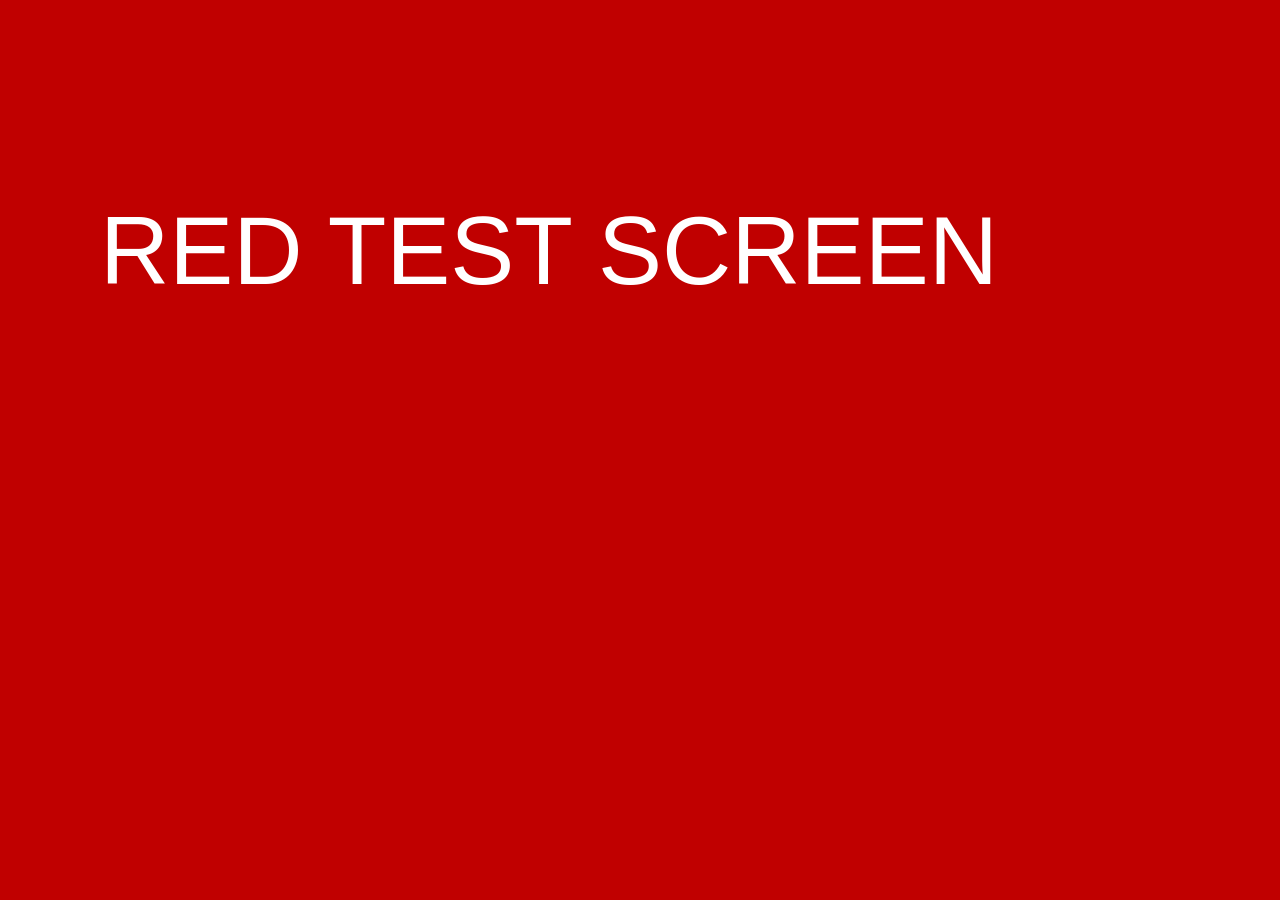
==== tizen/app/index.html @ 33657f79 "Add Tizen kiosk app source for black-screen diagnosis" ====
<!DOCTYPE html>
<html><head><meta charset="utf-8"><title>Morning Board</title></head>
<body style="margin:0;background:#C00000;color:#FFFFFF;font-size:96px;font-family:sans-serif">
<p style="padding:100px">RED TEST SCREEN</p>
</body></html>
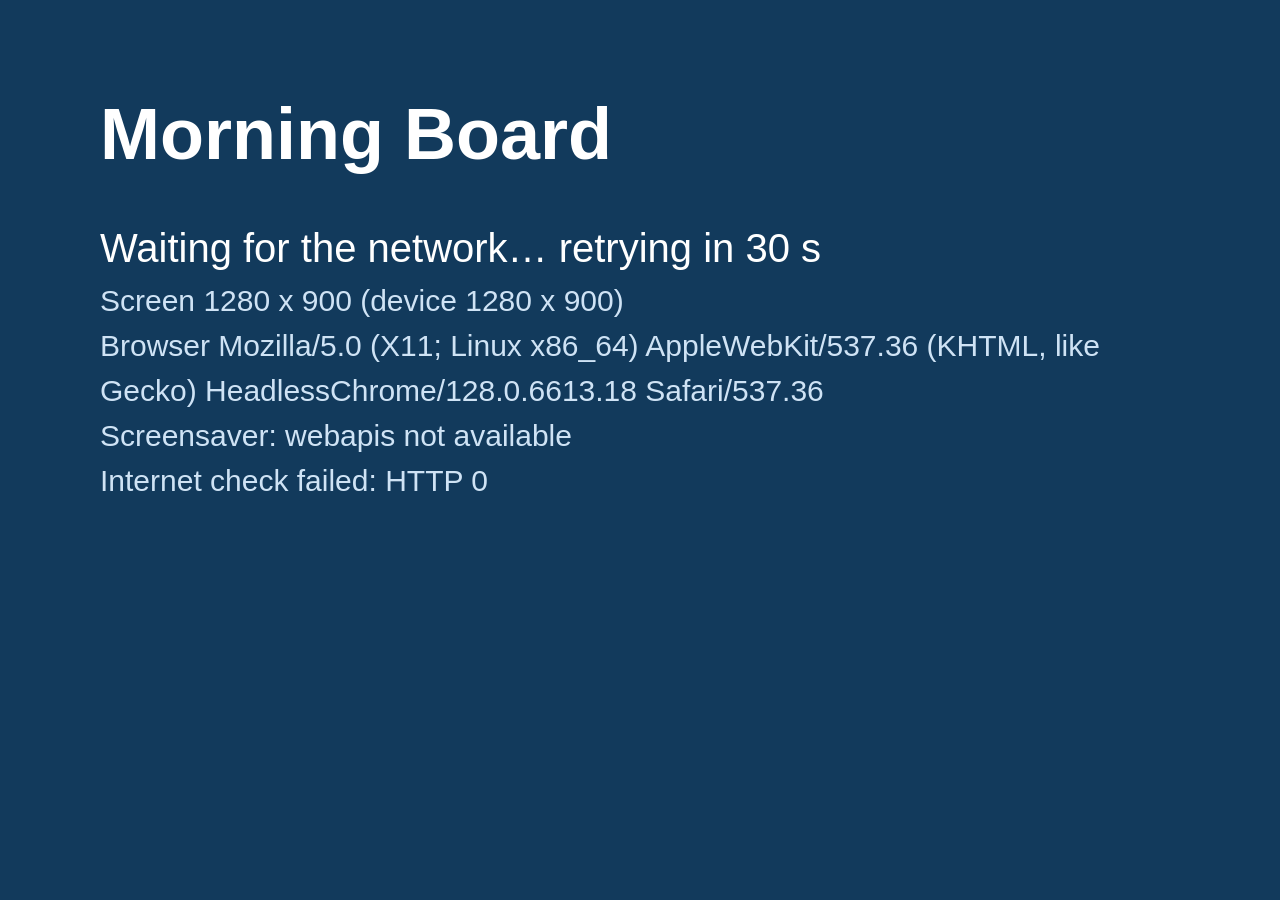
==== commit bece2911: "Tizen: top-level hand-off app shell, hello-red test app, black-screen debug steps Co-authored-by: gi" ====
--- a/tizen/app/index.html
+++ b/tizen/app/index.html
@@ -1,5 +1,126 @@
 <!DOCTYPE html>
-<html><head><meta charset="utf-8"><title>Morning Board</title></head>
-<body style="margin:0;background:#C00000;color:#FFFFFF;font-size:96px;font-family:sans-serif">
-<p style="padding:100px">RED TEST SCREEN</p>
-</body></html>
+<html>
+<head>
+<meta charset="utf-8">
+<title>Morning Board</title>
+<style>
+html,body{margin:0;width:100%;height:100%;background:#123a5c;color:#ffffff;font-family:sans-serif;overflow:hidden}
+#box{padding:80px 100px;font-size:40px;line-height:1.5}
+#title{font-size:72px;font-weight:bold;margin-bottom:30px}
+#log{font-size:30px;color:#cfe3f5;white-space:pre-wrap}
+</style>
+<!-- Samsung's TV API script; it is optional here and harmless if missing. -->
+<script src="$WEBAPIS/webapis/webapis.js"></script>
+</head>
+<body>
+<div id="box">
+  <div id="title">Morning Board</div>
+  <div id="status">Starting&hellip;</div>
+  <div id="log"></div>
+</div>
+<script>
+(function () {
+  var DASHBOARD = 'https://gildernew-max.github.io/frame-bfb9d71787/';
+  var CHECK_URL = DASHBOARD + 'data.json';
+  var HANDOFF_DELAY_MS = 3000;
+  var RETRY_MS = 30000;
+
+  var statusEl = document.getElementById('status');
+  var logEl = document.getElementById('log');
+  var leaving = false;
+
+  function log(msg) {
+    logEl.appendChild(document.createTextNode(msg + '\n'));
+  }
+  function setStatus(msg) {
+    statusEl.innerHTML = '';
+    statusEl.appendChild(document.createTextNode(msg));
+  }
+
+  window.onerror = function (msg, src, line) {
+    log('JS error: ' + msg + ' (' + (src || '?') + ':' + (line || '?') + ')');
+  };
+
+  log('Screen ' + window.innerWidth + ' x ' + window.innerHeight +
+      ' (device ' + screen.width + ' x ' + screen.height + ')');
+  log('Browser ' + navigator.userAgent);
+
+  try {
+    if (window.webapis && webapis.appcommon && webapis.appcommon.setScreenSaver) {
+      webapis.appcommon.setScreenSaver(webapis.appcommon.AppCommonScreenSaverState.SCREEN_SAVER_OFF);
+      log('Screensaver: off');
+    } else {
+      log('Screensaver: webapis not available');
+    }
+  } catch (e) {
+    log('Screensaver: ' + e.message);
+  }
+
+  try {
+    if (window.tizen && tizen.tvinputdevice) {
+      var keys = ['MediaPlayPause', 'MediaPlay'];
+      for (var i = 0; i < keys.length; i++) {
+        try { tizen.tvinputdevice.registerKey(keys[i]); } catch (e1) {}
+      }
+    }
+  } catch (e2) {}
+
+  document.addEventListener('keydown', function (ev) {
+    var k = ev.keyCode;
+    if (k === 10009) {
+      ev.preventDefault();
+    } else if (k === 13 || k === 415 || k === 10252) {
+      goToDashboard();
+    }
+  });
+
+  function goToDashboard() {
+    if (leaving) { return; }
+    leaving = true;
+    setStatus('Opening dashboard\u2026');
+    window.location.replace(DASHBOARD + '?t=' + new Date().getTime());
+  }
+
+  function checkNetwork() {
+    setStatus('Checking internet\u2026');
+    var done = false;
+    var xhr = new XMLHttpRequest();
+    var timer = setTimeout(function () {
+      if (done) { return; }
+      done = true;
+      try { xhr.abort(); } catch (e) {}
+      waitAndRetry('timed out');
+    }, 15000);
+    xhr.onreadystatechange = function () {
+      if (xhr.readyState !== 4 || done) { return; }
+      done = true;
+      clearTimeout(timer);
+      if (xhr.status >= 200 && xhr.status < 400) {
+        log('Internet check: OK (' + xhr.status + ')');
+        setStatus('Opening dashboard in ' + (HANDOFF_DELAY_MS / 1000) + ' s (press Enter to go now)');
+        setTimeout(goToDashboard, HANDOFF_DELAY_MS);
+      } else {
+        waitAndRetry('HTTP ' + xhr.status);
+      }
+    };
+    try {
+      xhr.open('GET', CHECK_URL + '?t=' + new Date().getTime(), true);
+      xhr.send();
+    } catch (e) {
+      done = true;
+      clearTimeout(timer);
+      waitAndRetry(e.message);
+    }
+  }
+
+  function waitAndRetry(reason) {
+    log('Internet check failed: ' + reason);
+    setStatus('Waiting for the network\u2026 retrying in ' + (RETRY_MS / 1000) + ' s');
+    setTimeout(checkNetwork, RETRY_MS);
+  }
+
+  checkNetwork();
+})();
+</script>
+</body>
+</html>
